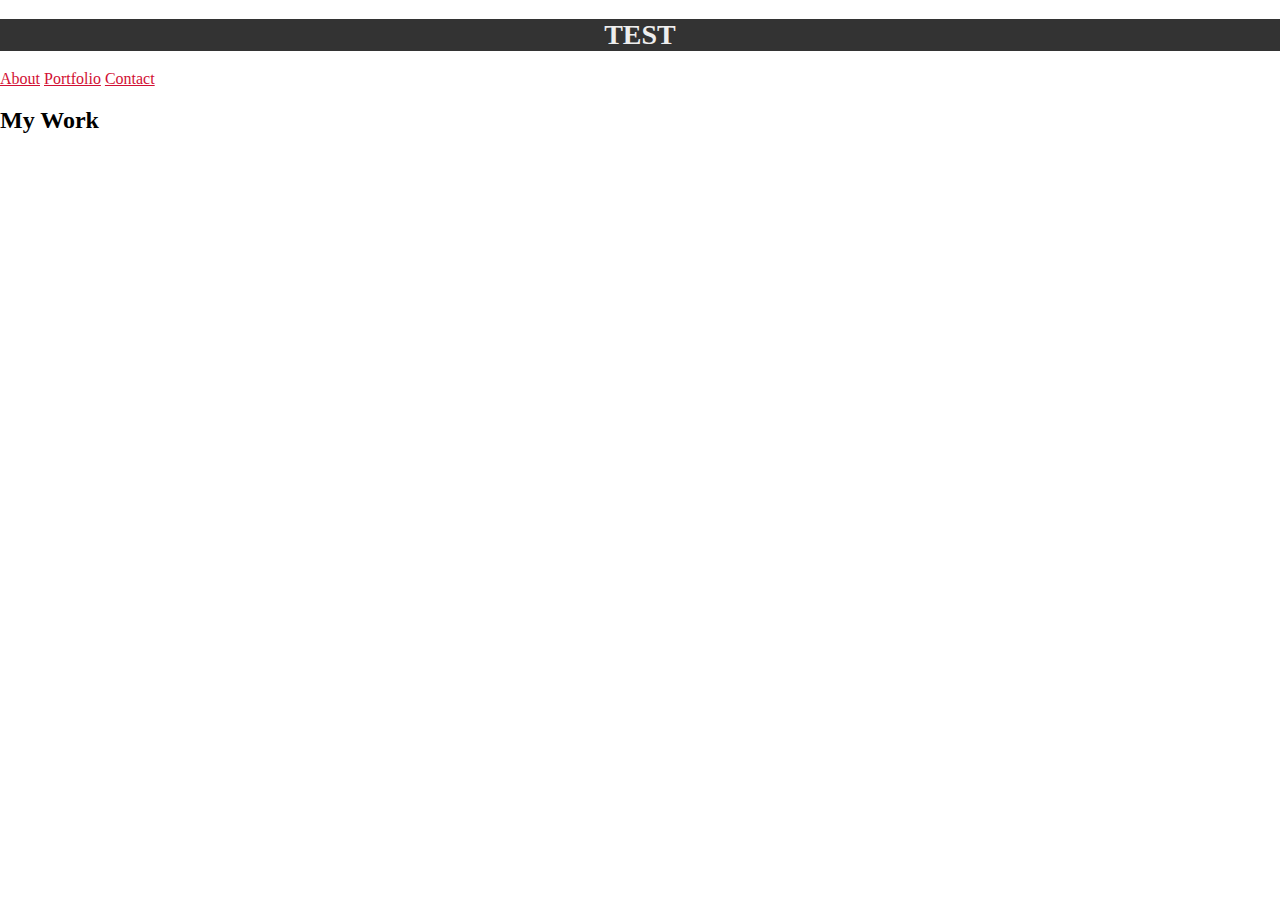
==== index.html @ a5a5836c "Rename portfolio.html to index.html" ====
<!DOCTYPE html>
<html>
<head>
    <meta charset="utf-8" />
    <meta http-equiv="X-UA-Compatible" content="IE=edge">
    <title>Maxim's Portfolio</title>
    <meta name="viewport" content="width=device-width, initial-scale=1">
    <link rel="stylesheet" type="text/css" media="screen" href="assets/css/style.css" />
    <script src="main.js"></script>
</head>
<body>

<!--Navigatio Bar-->

<h1>TEST</h1> <a href="home.html">About</a> <a href="portfolio.html">Portfolio</a> <a href="contact.html">Contact</a>

<!--About Me Section-->


<h2>My Work</h2>

    
</body>
</html>
---- assets/css/style.css ----
body {
  margin: 0px;
  padding: 0px;
  border: 0px;
}

#header {
  background: #4aaaa5;
  float: left;
  width: 200px;
  text-align: center;
}

#links {
  background: #ffffff;
  float: right;

}

h1 {
  font-size: 28px;
  color: #eee;
  text-align: center;
  background: #333;
}

h2 {
  font-size: 24px;
}

a {
  color: #d21034;
}

.container {
  width: 1024px;
  margin: 0 auto;
}

#main-bio,
#contact-info,
#bio-image {
  float: left;
}

#main-bio {
  width: 70%;
}

#contact-info {
  width: 30%;
}

#bio-image {
  width: 200px;
  height: 200px;
  margin-right: 20px;
}
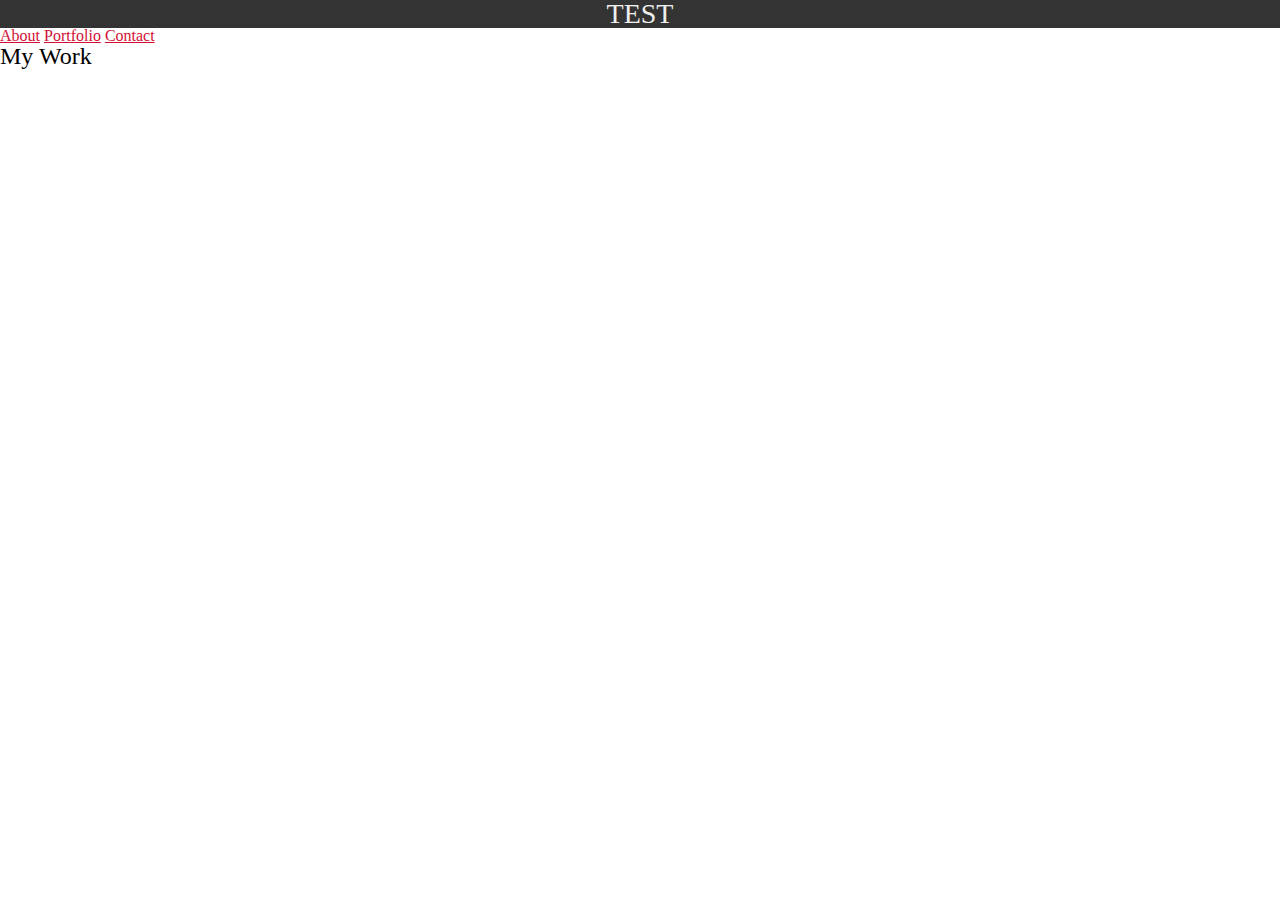
==== commit ff1db904: "Merge branch 'master' of https://github.com/Max1mSm1th/Portfolio" ====
--- a/index.html
+++ b/index.html
@@ -5,6 +5,7 @@
     <meta http-equiv="X-UA-Compatible" content="IE=edge">
     <title>Maxim's Portfolio</title>
     <meta name="viewport" content="width=device-width, initial-scale=1">
+    <link rel="stylesheet" type="text/css" media="screen" href="assets/css/reset.css" />
     <link rel="stylesheet" type="text/css" media="screen" href="assets/css/style.css" />
     <script src="main.js"></script>
 </head>
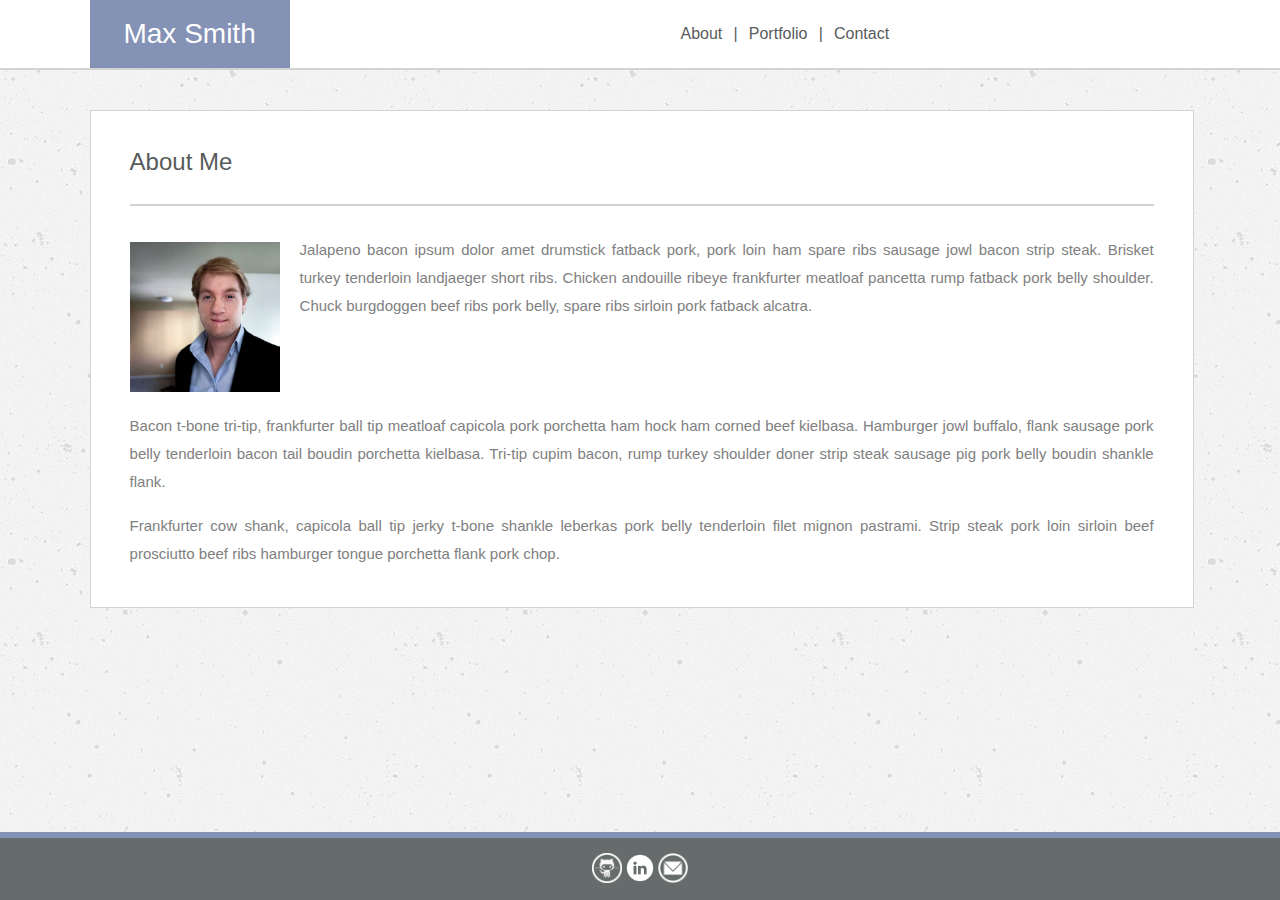
==== commit 33147826: "links work and overall template introduced" ====
--- a/index.html
+++ b/index.html
@@ -9,17 +9,38 @@
     <link rel="stylesheet" type="text/css" media="screen" href="assets/css/style.css" />
     <script src="main.js"></script>
 </head>
-<body>
+<body id="body">
 
-<!--Navigatio Bar-->
+    
+<!--Navigation Bar-->
 
-<h1>TEST</h1> <a href="home.html">About</a> <a href="portfolio.html">Portfolio</a> <a href="contact.html">Contact</a>
+<h1 id="header">Max Smith</h1> 
+    <section id="links">
+    <a href="index.html"> About | </a> <a href="projects.html"> Portfolio | </a> <a href="contact.html"> Contact</a>
+</section>
+
 
 <!--About Me Section-->
 
+<section id="content">
+    <h3>About Me</h3>
+        <hr>
+            <p><img src="assets/images/IMG_0740.JPG" id="headshot" width="150px" height="150px" align="left">Jalapeno bacon ipsum dolor amet drumstick fatback pork, pork loin ham spare ribs sausage jowl bacon strip steak. Brisket turkey tenderloin landjaeger short ribs. Chicken andouille ribeye frankfurter meatloaf pancetta rump fatback pork belly shoulder. Chuck burgdoggen beef ribs pork belly, spare ribs sirloin pork fatback alcatra.</p>
+            <p>Bacon t-bone tri-tip, frankfurter ball tip meatloaf capicola pork porchetta ham hock ham corned beef kielbasa. Hamburger jowl buffalo, flank sausage pork belly tenderloin bacon tail boudin porchetta kielbasa. Tri-tip cupim bacon, rump turkey shoulder doner strip steak sausage pig pork belly boudin shankle flank.</p> 
+           <br>
+            <p>Frankfurter cow shank, capicola ball tip jerky t-bone shankle leberkas pork belly tenderloin filet mignon pastrami. Strip steak pork loin sirloin beef prosciutto beef ribs hamburger tongue porchetta flank pork chop.
+            </p>    
+            </section>
+    
 
-<h2>My Work</h2>
+<!--Footer-->
 
-    
+<section id="footer">
+    <a href="https://github.com/Max1mSm1th"><img src="assets/images/github.png" width="30" height="30"></a>
+    <a href="https://www.linkedin.com/in/maximsmith/"><img src="assets/images/linkedin_SM_icon.png" width="30" height="30" alt="https://www.linkedin.com/in/maximsmith/"></a>
+    <a href="mailto:maxsmith216@gmail.com"><img src="assets/images/email-icon.png" width="30" height="30"></a>
+</footer>
+
+
 </body>
 </html>
--- a/assets/css/style.css
+++ b/assets/css/style.css
@@ -1,35 +1,73 @@
-body {
-  margin: 0px;
-  padding: 0px;
-  border: 0px;
+#body {
+  background-image: url("../images/concrete-texture.png");
+  font-family: Arial, Helvetica, sans-serif;
 }
 
 #header {
-  background: #4aaaa5;
+  background: #8492b6;
   float: left;
   width: 200px;
-  text-align: center;
+  margin: 0px 0px 0px 7%;
+  padding: 20px 0px 20px 0px;
+  display: grid;
 }
 
 #links {
-  background: #ffffff;
-  float: right;
+  text-decoration: none;
+  background: white;
+  width: 100%;
+  padding: 26px 0px 26px 0px;
+  border-bottom: 2px solid lightgrey;
+  color: #595b5b;
+  text-align: center;
+  word-spacing: .07in;
+}
 
+#content {
+  background: white;
+  border: 1px solid lightgrey;
+  margin: 40px 7% 40px 7%;
+  display: grid;
+  width: 80%;
+  padding: 39px;
+  height: 100%;
 }
 
 h1 {
   font-size: 28px;
-  color: #eee;
+  color: white;
   text-align: center;
-  background: #333;
 }
 
 h2 {
   font-size: 24px;
 }
 
-a {
-  color: #d21034;
+h3 {
+  color: #595b5b;
+  font-size: 24px;
+}
+
+hr {
+  border: 0;
+  clear:both;
+  display:block;
+  width: 100%;               
+  background-color: lightgrey;
+  height: 2px;
+  margin: 30px 0px 30px 0px;
+}
+
+p {
+  font-size: 15px;
+  text-align: justify;
+  color: gray;
+  line-height: 28px; 
+  word-wrap: normal;
+}
+
+#headshot {
+  padding: 6px 20px 20px 0px;
 }
 
 .container {
@@ -56,3 +94,40 @@
   height: 200px;
   margin-right: 20px;
 }
+
+.clearfix::after {
+  overflow: auto;
+}
+
+#footer {
+  position: fixed;
+  left: 0;
+  bottom: 0;
+  width: 100%;
+  padding: 15px 0px 15px 0px;
+  background-color: #666c6c;
+  color: white;
+  text-align: center;
+  border-top: 6px solid #8492b6;
+  font-size: 12px;
+}
+
+a:active {
+  text-decoration: none;
+  color: #595b5b;
+
+}
+
+a:link {
+  text-decoration: none;
+  color: #595b5b;
+}
+
+a:visited {
+  text-decoration: none;
+}
+
+a:hover {
+  text-decoration: none;
+  color: #8492b6
+}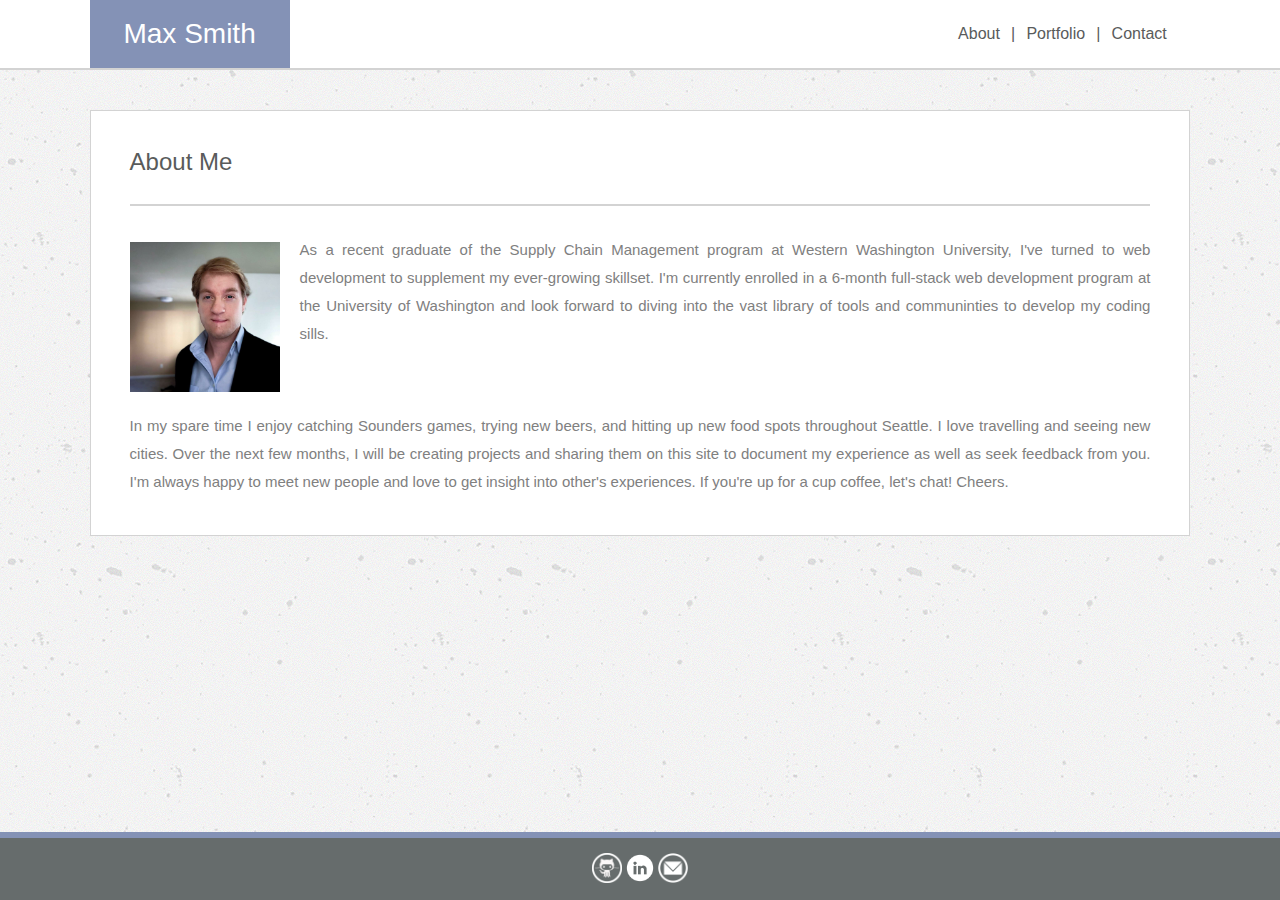
==== commit 8f1e8986: "improvments to portfolio page and nav bar" ====
--- a/index.html
+++ b/index.html
@@ -3,7 +3,7 @@
 <head>
     <meta charset="utf-8" />
     <meta http-equiv="X-UA-Compatible" content="IE=edge">
-    <title>Maxim's Portfolio</title>
+    <title>Max Smith | Portfolio</title>
     <meta name="viewport" content="width=device-width, initial-scale=1">
     <link rel="stylesheet" type="text/css" media="screen" href="assets/css/reset.css" />
     <link rel="stylesheet" type="text/css" media="screen" href="assets/css/style.css" />
@@ -25,11 +25,22 @@
 <section id="content">
     <h3>About Me</h3>
         <hr>
-            <p><img src="assets/images/IMG_0740.JPG" id="headshot" width="150px" height="150px" align="left">Jalapeno bacon ipsum dolor amet drumstick fatback pork, pork loin ham spare ribs sausage jowl bacon strip steak. Brisket turkey tenderloin landjaeger short ribs. Chicken andouille ribeye frankfurter meatloaf pancetta rump fatback pork belly shoulder. Chuck burgdoggen beef ribs pork belly, spare ribs sirloin pork fatback alcatra.</p>
-            <p>Bacon t-bone tri-tip, frankfurter ball tip meatloaf capicola pork porchetta ham hock ham corned beef kielbasa. Hamburger jowl buffalo, flank sausage pork belly tenderloin bacon tail boudin porchetta kielbasa. Tri-tip cupim bacon, rump turkey shoulder doner strip steak sausage pig pork belly boudin shankle flank.</p> 
-           <br>
-            <p>Frankfurter cow shank, capicola ball tip jerky t-bone shankle leberkas pork belly tenderloin filet mignon pastrami. Strip steak pork loin sirloin beef prosciutto beef ribs hamburger tongue porchetta flank pork chop.
-            </p>    
+            <p>
+                <img src="assets/images/IMG_0740.JPG" id="headshot" width="150px" height="150px" align="left">
+                As a recent graduate of the Supply Chain Management program at Western Washington University, I've turned to 
+                web development to supplement my ever-growing skillset. I'm currently enrolled in a 6-month full-stack web
+                development program at the University of Washington and look forward to diving into the vast library of tools
+                and communinties to develop my coding sills. 
+            </p>   
+            <p>
+                In my spare time I enjoy catching Sounders games, trying new beers, and hitting up new food spots throughout
+                Seattle. I love travelling and seeing new cities. 
+                Over the next few months, I will be creating projects and sharing them on this site to document my experience
+                as well as seek feedback from you. I'm always happy to meet new people and love to get insight into other's experiences. If you're up for a cup
+                coffee, let's chat!
+                
+                Cheers.
+            </p>
             </section>
     
 
--- a/assets/css/style.css
+++ b/assets/css/style.css
@@ -13,13 +13,11 @@
 }
 
 #links {
-  text-decoration: none;
+  text-align: center;
   background: white;
-  width: 100%;
-  padding: 26px 0px 26px 0px;
+  padding: 26px 0px 26px 66%;
   border-bottom: 2px solid lightgrey;
   color: #595b5b;
-  text-align: center;
   word-spacing: .07in;
 }
 
@@ -28,7 +26,7 @@
   border: 1px solid lightgrey;
   margin: 40px 7% 40px 7%;
   display: grid;
-  width: 80%;
+  width: 960;
   padding: 39px;
   height: 100%;
 }
@@ -63,7 +61,13 @@
   text-align: justify;
   color: gray;
   line-height: 28px; 
-  word-wrap: normal;
+}
+
+p2 {
+  font-size: 15px;
+  text-align: left;
+  color: gray;
+  line-height: 20px; 
 }
 
 #headshot {
@@ -100,7 +104,8 @@
 }
 
 #footer {
-  position: fixed;
+  position: absolute;
+  bottom:0;
   left: 0;
   bottom: 0;
   width: 100%;
@@ -130,4 +135,64 @@
 a:hover {
   text-decoration: none;
   color: #8492b6
-}+}
+
+
+
+
+                      
+                     
+                      /* Center website */
+                      .main {
+                          max-width: 100px;
+                          margin: 0px;
+                          padding: 0px;
+                      }
+                      
+                      
+                      .row {
+                          width: 100%;
+                          background-color:white;
+                          padding: 0px;
+                      }
+                      
+                      /* Add padding BETWEEN each column (if you want) */
+                      .row,
+                      .row > .column {
+                          padding: 0px;
+                      }
+                      
+                      /* Create four equal columns that floats next to each other */
+                      .column {
+                          float: left;
+                          width: 25%;
+                      }
+                      
+                      /* Clear floats after rows */ 
+                      .row:after {
+                          content: "";
+                          display: table;
+                          clear: both;
+                      }
+                      
+                      /* Content */
+                      .content {
+                          background-color: white;
+                          padding: 10px;
+                      }
+                      
+                      /* Responsive layout - makes a two column-layout instead of four columns */
+                      @media screen and (max-width: 900px) {
+                          .column {
+                              width: 50%;
+                          }
+                      }
+                      
+                      /* Responsive layout - makes the two columns stack on top of each other instead of next to each other */
+                      @media screen and (max-width: 600px) {
+                          .column {
+                              width: 100%;
+                          }
+                      }
+               
+    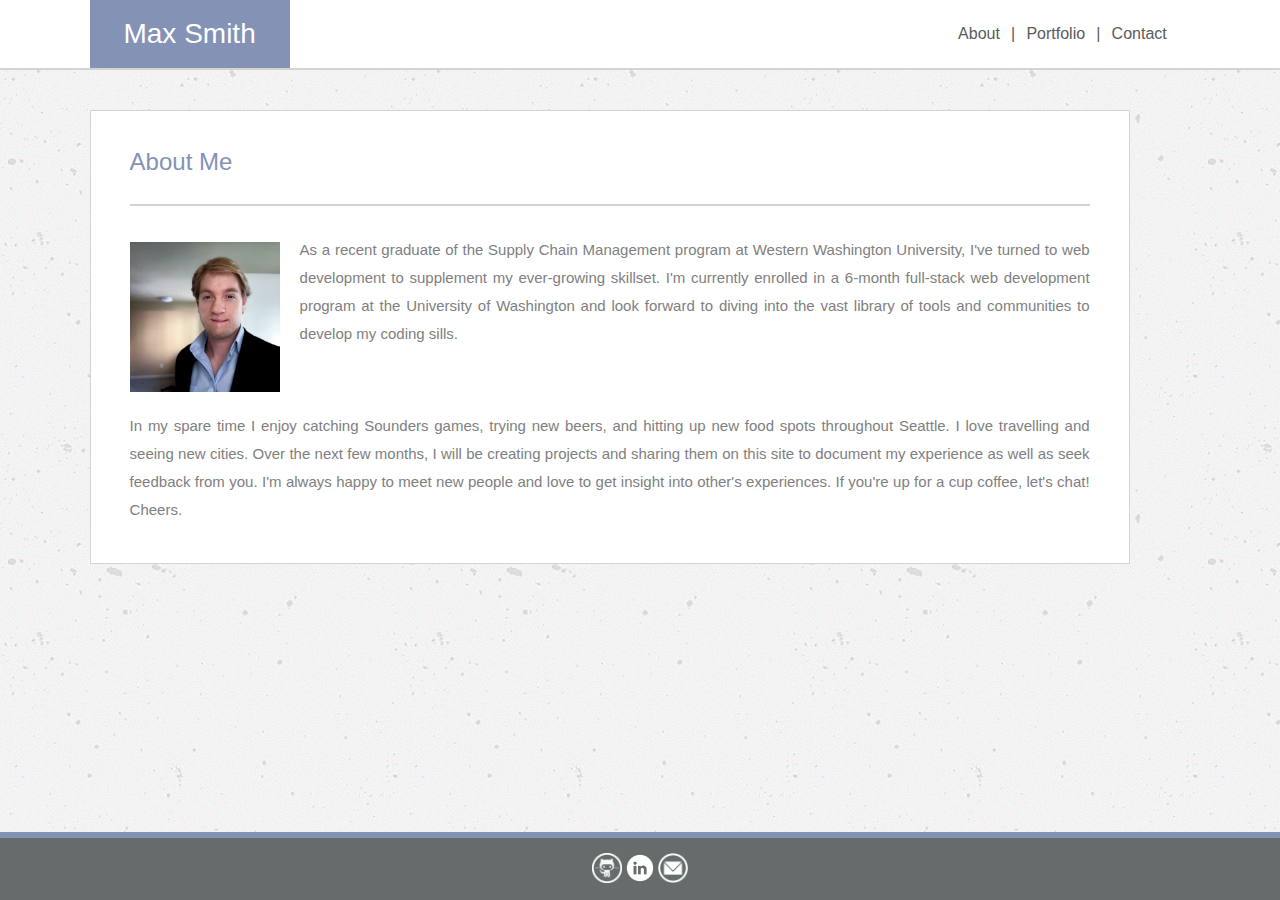
==== commit 8e2554eb: "final submission for class" ====
--- a/index.html
+++ b/index.html
@@ -11,14 +11,12 @@
 </head>
 <body id="body">
 
-    
 <!--Navigation Bar-->
 
-<h1 id="header">Max Smith</h1> 
+<a href="https://www.youtube.com/watch?v=oHg5SJYRHA0"><h1 id="header">Max Smith</h1></a> 
     <section id="links">
     <a href="index.html"> About | </a> <a href="projects.html"> Portfolio | </a> <a href="contact.html"> Contact</a>
 </section>
-
 
 <!--About Me Section-->
 
@@ -30,7 +28,7 @@
                 As a recent graduate of the Supply Chain Management program at Western Washington University, I've turned to 
                 web development to supplement my ever-growing skillset. I'm currently enrolled in a 6-month full-stack web
                 development program at the University of Washington and look forward to diving into the vast library of tools
-                and communinties to develop my coding sills. 
+                and communities to develop my coding sills. 
             </p>   
             <p>
                 In my spare time I enjoy catching Sounders games, trying new beers, and hitting up new food spots throughout
@@ -42,7 +40,6 @@
                 Cheers.
             </p>
             </section>
-    
 
 <!--Footer-->
 
@@ -52,6 +49,5 @@
     <a href="mailto:maxsmith216@gmail.com"><img src="assets/images/email-icon.png" width="30" height="30"></a>
 </footer>
 
-
 </body>
 </html>
--- a/assets/css/style.css
+++ b/assets/css/style.css
@@ -2,6 +2,8 @@
   background-image: url("../images/concrete-texture.png");
   font-family: Arial, Helvetica, sans-serif;
 }
+
+/* Header Style */
 
 #header {
   background: #8492b6;
@@ -21,12 +23,34 @@
   word-spacing: .07in;
 }
 
+a:active {
+  text-decoration: none;
+  color: #595b5b;
+
+}
+
+a:link {
+  text-decoration: none;
+  color: #595b5b;
+}
+
+a:visited {
+  text-decoration: none;
+}
+
+a:hover {
+  text-decoration: none;
+  color: #8492b6
+}
+
+/* Page Content Style */
+
 #content {
   background: white;
   border: 1px solid lightgrey;
-  margin: 40px 7% 40px 7%;
+  margin: 40px 7% 120px 7%;
   display: grid;
-  width: 960;
+  width: 960px;
   padding: 39px;
   height: 100%;
 }
@@ -42,8 +66,14 @@
 }
 
 h3 {
-  color: #595b5b;
+  color: #8492b6;
   font-size: 24px;
+}
+
+h4 {
+  color: #8492b6;
+  font-size: 18px;
+  line-height: 40px;
 }
 
 hr {
@@ -64,11 +94,14 @@
 }
 
 p2 {
-  font-size: 15px;
+  font-size: 12px;
   text-align: left;
   color: gray;
+  padding: 10px 0px 10px 0px;
   line-height: 20px; 
 }
+
+/* About Page Style */
 
 #headshot {
   padding: 6px 20px 20px 0px;
@@ -103,8 +136,10 @@
   overflow: auto;
 }
 
+/* Footer Style */
+
 #footer {
-  position: absolute;
+  position: fixed;
   bottom:0;
   left: 0;
   bottom: 0;
@@ -117,82 +152,67 @@
   font-size: 12px;
 }
 
-a:active {
-  text-decoration: none;
-  color: #595b5b;
-
-}
-
-a:link {
-  text-decoration: none;
-  color: #595b5b;
-}
-
-a:visited {
-  text-decoration: none;
-}
-
-a:hover {
-  text-decoration: none;
-  color: #8492b6
-}
-
-
-
-
+/* Portfolio Style */
+
+.main {
+  max-width: 100px;
+  margin: 0px;
+  padding: 0px;
+}                                                   
                       
-                     
-                      /* Center website */
-                      .main {
-                          max-width: 100px;
-                          margin: 0px;
-                          padding: 0px;
-                      }
-                      
-                      
-                      .row {
-                          width: 100%;
-                          background-color:white;
-                          padding: 0px;
-                      }
-                      
-                      /* Add padding BETWEEN each column (if you want) */
-                      .row,
-                      .row > .column {
-                          padding: 0px;
-                      }
-                      
-                      /* Create four equal columns that floats next to each other */
-                      .column {
-                          float: left;
-                          width: 25%;
-                      }
-                      
-                      /* Clear floats after rows */ 
-                      .row:after {
-                          content: "";
-                          display: table;
-                          clear: both;
-                      }
-                      
-                      /* Content */
-                      .content {
-                          background-color: white;
-                          padding: 10px;
-                      }
-                      
-                      /* Responsive layout - makes a two column-layout instead of four columns */
-                      @media screen and (max-width: 900px) {
-                          .column {
-                              width: 50%;
-                          }
-                      }
-                      
-                      /* Responsive layout - makes the two columns stack on top of each other instead of next to each other */
-                      @media screen and (max-width: 600px) {
-                          .column {
-                              width: 100%;
-                          }
-                      }
-               
-    +.row {
+  width: 100%;
+  background-color:white;
+  padding: 0px;
+}
+
+.row,
+.row > .column {
+  padding: 0px;
+}
+
+.column {
+  float: left;
+  width: 25%;
+}
+
+.row:after {
+  content: "";
+  display: table;
+  clear: both;
+}
+
+.content {
+  background-color: white;
+  padding: 10px;
+}
+
+/* Contact Form Style */                      
+    
+input[type=text], select, textarea {
+  width: 100%; 
+  padding: 12px;
+  border: 1px solid #ccc; 
+  border-radius: 1px; 
+  box-sizing: border-box; 
+  margin-top: 6px; 
+  margin-bottom: 16px; 
+  resize: vertical; 
+}
+
+#button {
+  background-color: #8492b6;
+  border: none;
+  padding: 15px 15px;
+  text-align: center;
+  text-decoration: none;
+  display: inline-block;
+  font-size: 16px;
+}
+
+
+.container {
+  border-radius: 1px;
+  background-color: #f2f2f2;
+  padding: 20px;
+}